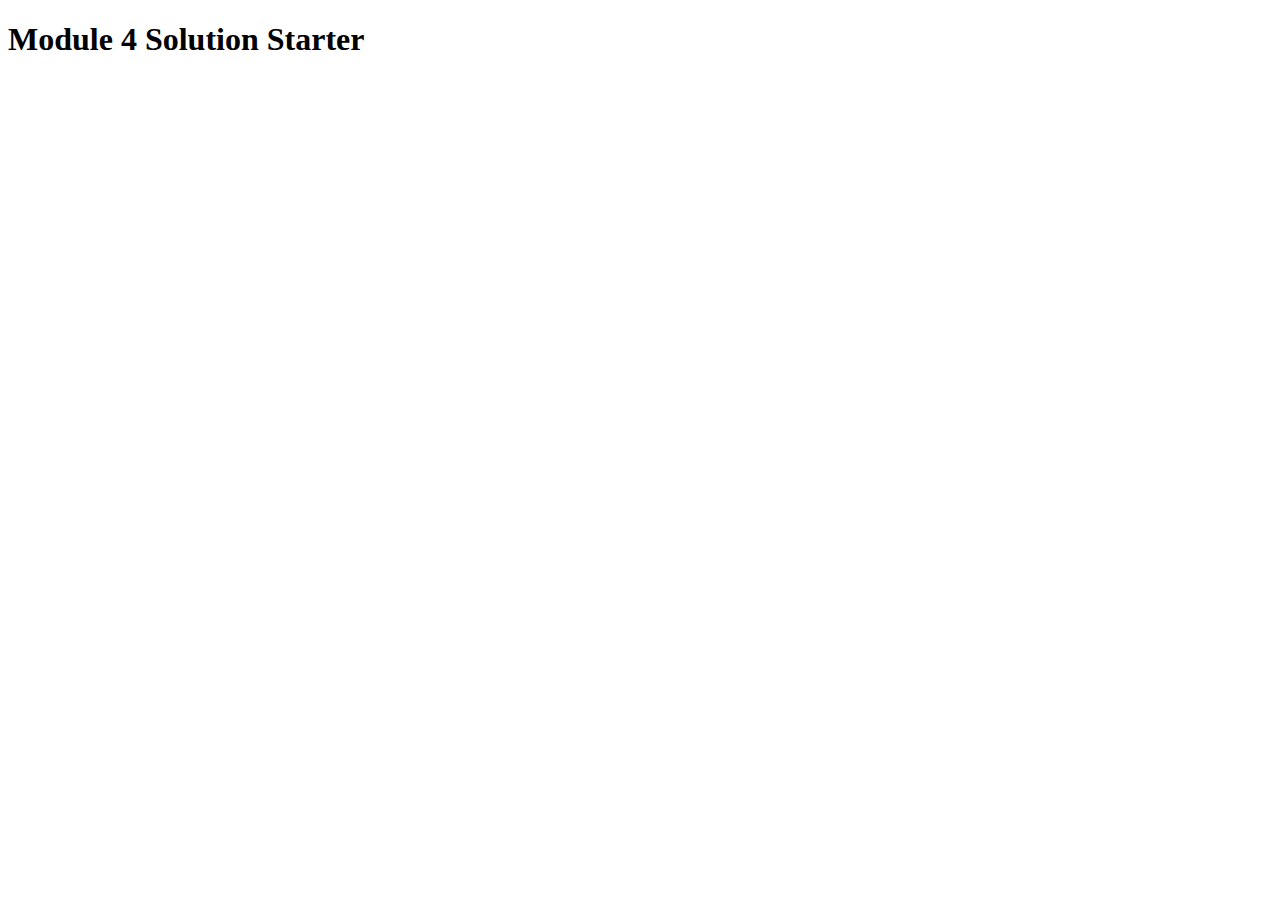
==== mod4_solution/index.html @ 9d0e39ff "Implement module 4 assignment" ====
<!DOCTYPE html>
<html>
<head>
  <meta charset="utf-8">
  <title>Module 4 Solution Starter</title>
  <script>
    var names = []; // DO NOT REMOVE
  </script>
  <script src="SpeakHello.js"></script>
  <script src="SpeakGoodBye.js"></script>
  <script src="script.js"></script>
</head>
<body>
  <h1>Module 4 Solution Starter</h1>
</body>
</html>
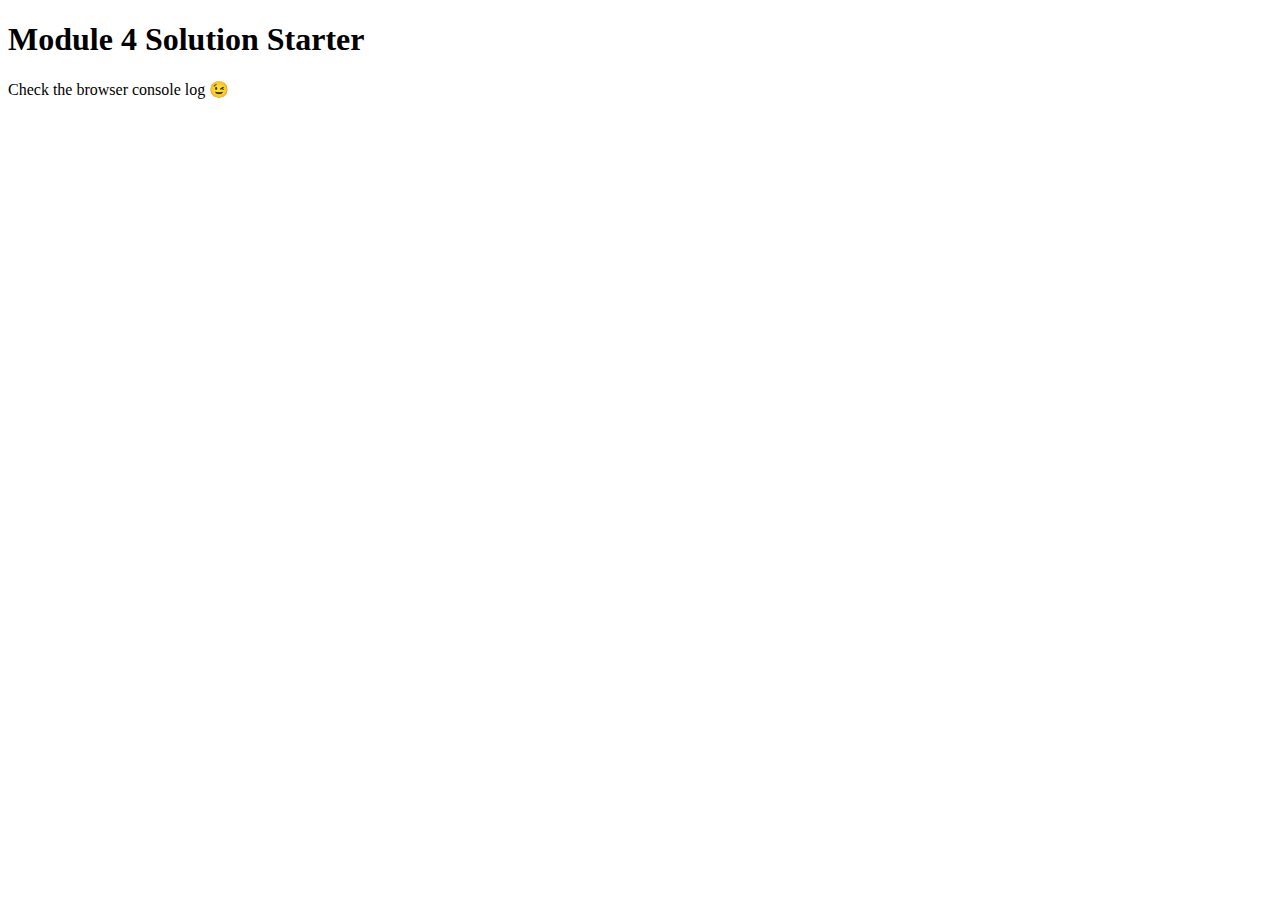
==== commit b930f777: "Update module 4 index page" ====
--- a/mod4_solution/index.html
+++ b/mod4_solution/index.html
@@ -12,5 +12,6 @@
 </head>
 <body>
   <h1>Module 4 Solution Starter</h1>
+  <div>Check the browser console log 😉</div>
 </body>
 </html>
